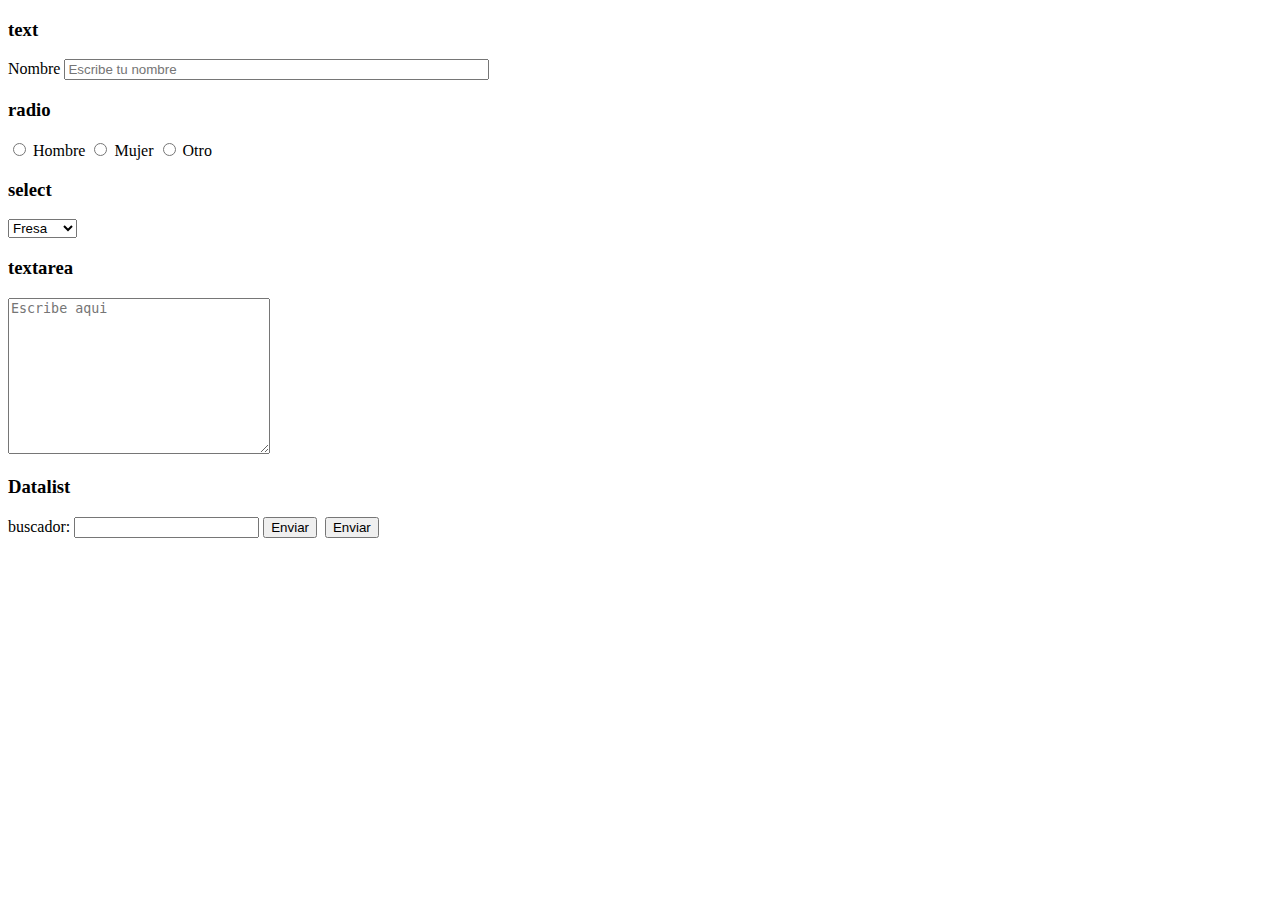
==== formulario.html @ da1f6b52 "ejercicio formulario" ====
<!DOCTYPE html>
<html lang= "en">
<head>
    <meta charset="UTF-8">
    <meta name="viewport" content="width=device-width, initial-scale=1.0">
    <title>Formulario</title>
</head>
<body>
    <form action="formulario.html" >

        <h3>text</h3>
        <label for="nombre">Nombre</label>
        <input type="text" placeholder="Escribe tu nombre" size="50" id="nombre" maxlength="10" pattern="">

        <h3>radio</h3>
        <input type="radio" name="genero" value="hombre"> Hombre
        <input type="radio" name="genero" value="hombre"> Mujer
        <input type="radio" name="genero" value="hombre"> Otro

        <h3>select</h3>
        <select name="frutas">
            <option value="fresa">Fresa</option>
            <option value="naranja">Naranja</option>
            <option value="uva">Uva</option>
        </select>

        <h3>textarea</h3>
        <textarea name="mensaje" id="mensaje" cols="30" rows="10" placeholder="Escribe aqui"></textarea></h3>

        <h3>Datalist</h3>
        <label>buscador:</label>
        <input list="buscador">
        <datalist id="buscador">
            <option value="Internet explorer"></option>
            <option value="Chrome"></option>
            <option value="Opera"></option>
        </datalist>

        <input type="submit" value="Enviar">
        <input type="image" src="" alt="">
        <button>Enviar</button>

        </form>
</body>
</html>
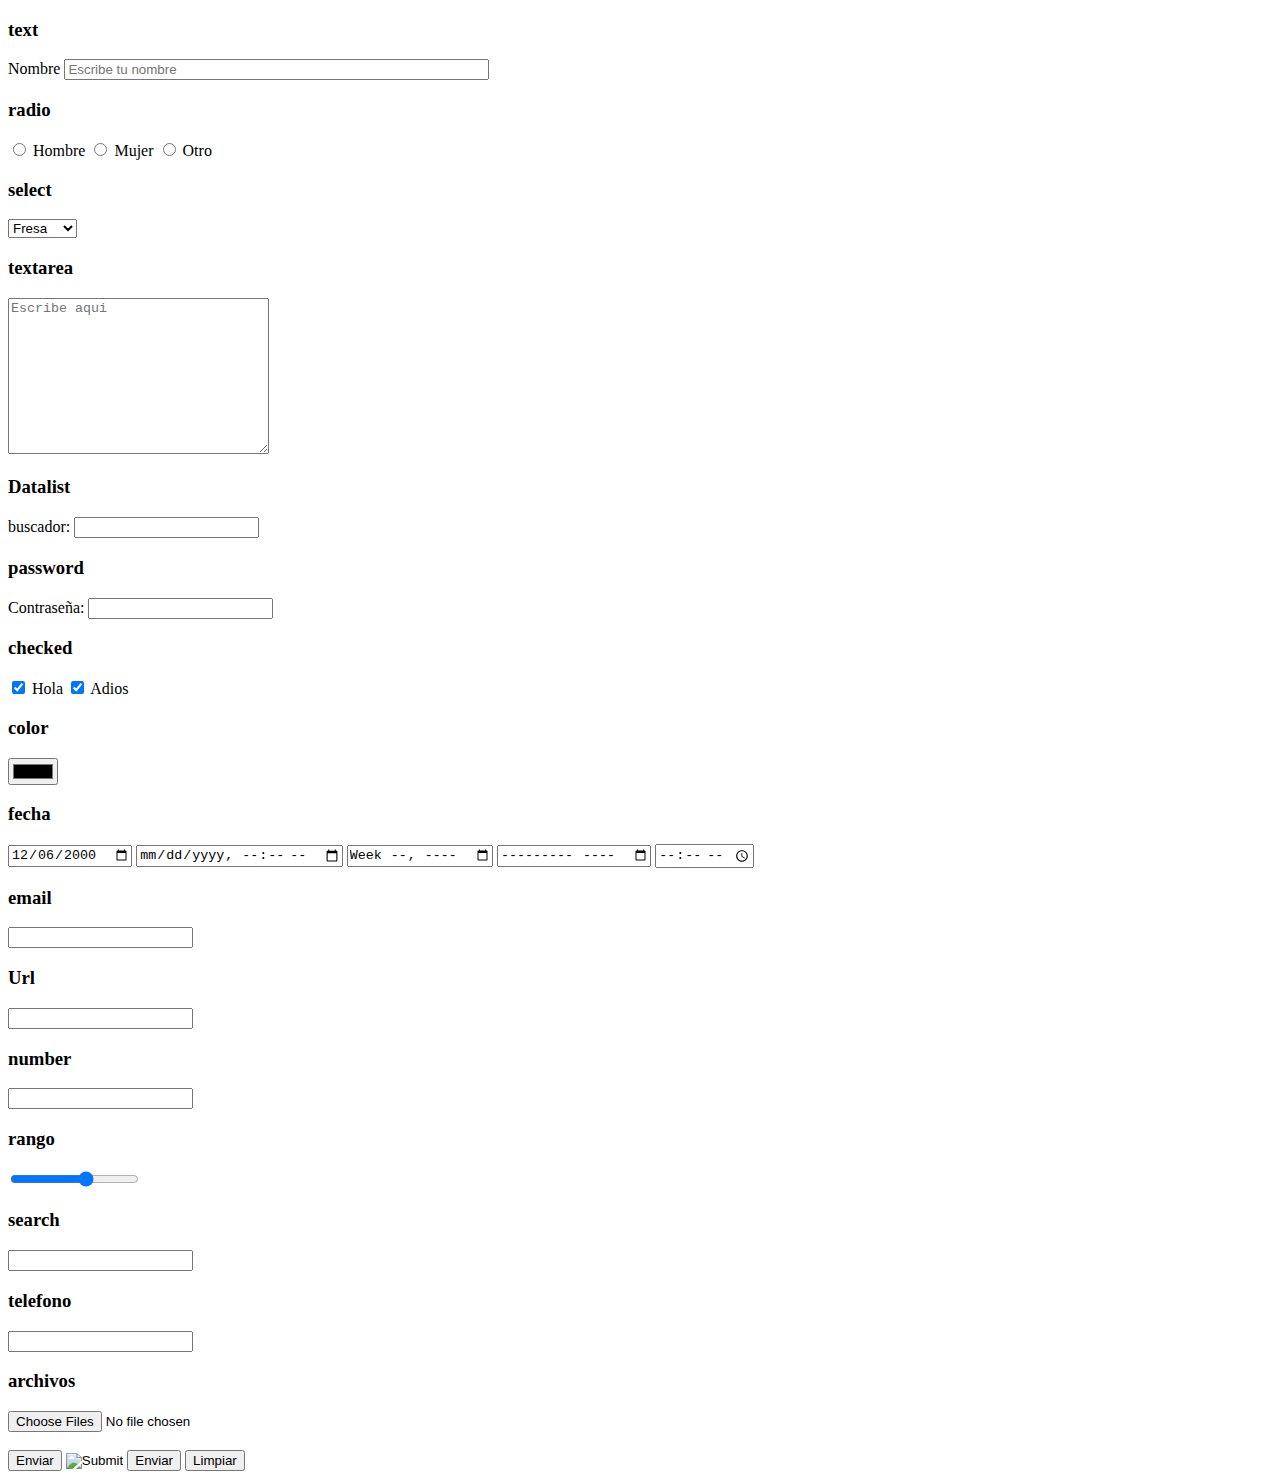
==== commit b06c3981: "parte2" ====
--- a/formulario.html
+++ b/formulario.html
@@ -36,10 +36,53 @@
             <option value="Opera"></option>
         </datalist>
 
+        <h3>password</h3>
+        <label>Contraseña: </label>
+        <input type="password" required>
+        
+        <h3>checked</h3>
+
+        <input type="checkbox" name="hola" value="valor1" checked> Hola
+        <input type="checkbox" name="adios" value="valor2" checked> Adios
+
+        <h3>color</h3>
+        <input type="color">
+
+        <h3>fecha</h3>
+        <input type="date" value="2000-12-06" min="2000-12-01">
+        
+        <input type="datetime-local">
+
+        <input type="week">
+        <input type="month">
+        <input type="time">
+        <h3>email</h3>
+        <input type="email">
+
+        <h3>Url</h3>
+        <input type="url">
+
+        <h3>number</h3>
+        <input type="number" min="0" maxlength="25" step="3">
+
+        <h3>rango</h3>
+        <input type="range" min="0" max="50" step=10>
+
+        <h3>search</h3>
+        <input type="search">
+
+        <h3>telefono</h3>
+        <input type="tel" pattern="" maxlength="10">
+
+        <h3>archivos</h3>
+        <input type="file" multiple>
+
+        <br><br>
+        
         <input type="submit" value="Enviar">
-        <input type="image" src="" alt="">
+        <input type="image">
         <button>Enviar</button>
-
+        <input type="reset" value="Limpiar">
         </form>
 </body>
 </html>